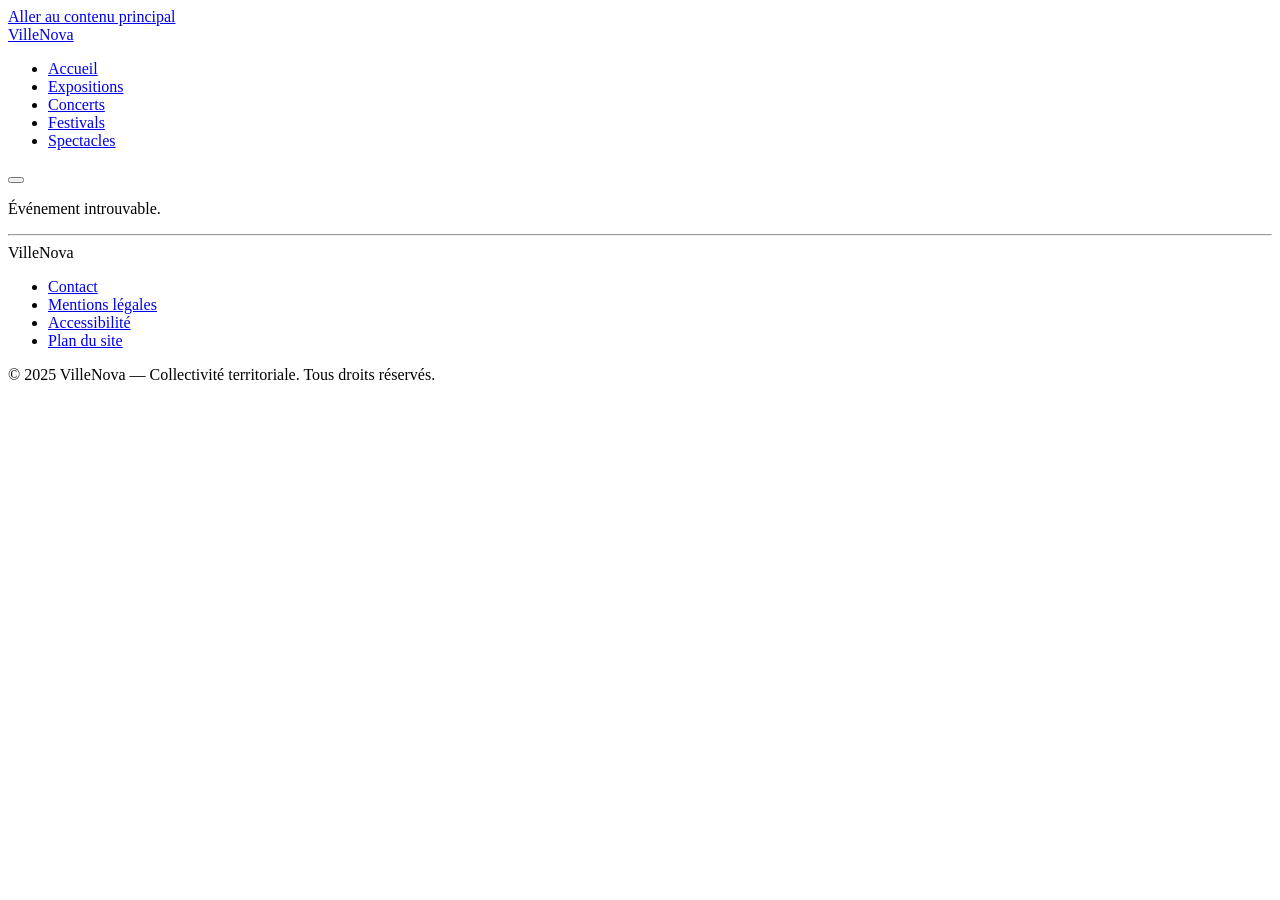
==== html/event-detail.html @ 8671c9f1 "rajout du projet" ====
<!DOCTYPE html>
<html lang="fr">
<head>
  <meta charset="UTF-8" />
  <meta name="viewport" content="width=device-width, initial-scale=1.0" />
  <title>Événement — VilleNova</title>
  <link href="https://fonts.googleapis.com/css2?family=Playfair+Display:wght@400;700&family=Inter:wght@400;500;600&display=swap" rel="stylesheet" />
  <link rel="stylesheet" href="../sass/style.css" />
</head>
<body data-page="detail">

  <nav>
    <a href="index.html" class="logo">VilleNova</a>
    <ul class="nav-links">
      <li><a href="index.html">Accueil</a></li>
      <li><a href="expositions.html">Expositions</a></li>
      <li><a href="concerts.html">Concerts</a></li>
      <li><a href="festivals.html">Festivals</a></li>
      <li><a href="spectacles.html">Spectacles</a></li>
    </ul>
  </nav>

  <main id="contenu-principal">
    <div id="detail-contenu" class="detail-contenu" aria-live="polite">
      <p role="status">Chargement de l'événement…</p>
    </div>
  </main>

  <hr />
  <footer>
    <div class="footer-inner">
      <span class="footer-logo">VilleNova</span>
      <ul class="footer-links">
        <li><a href="#">Contact</a></li>
        <li><a href="#">Mentions légales</a></li>
        <li><a href="#">Accessibilité</a></li>
        <li><a href="#">Plan du site</a></li>
      </ul>
      <p class="footer-copy">© 2025 VilleNova — Collectivité territoriale. Tous droits réservés.</p>
    </div>
  </footer>

  <script src="../Java/api.js"></script>
</body>
</html>
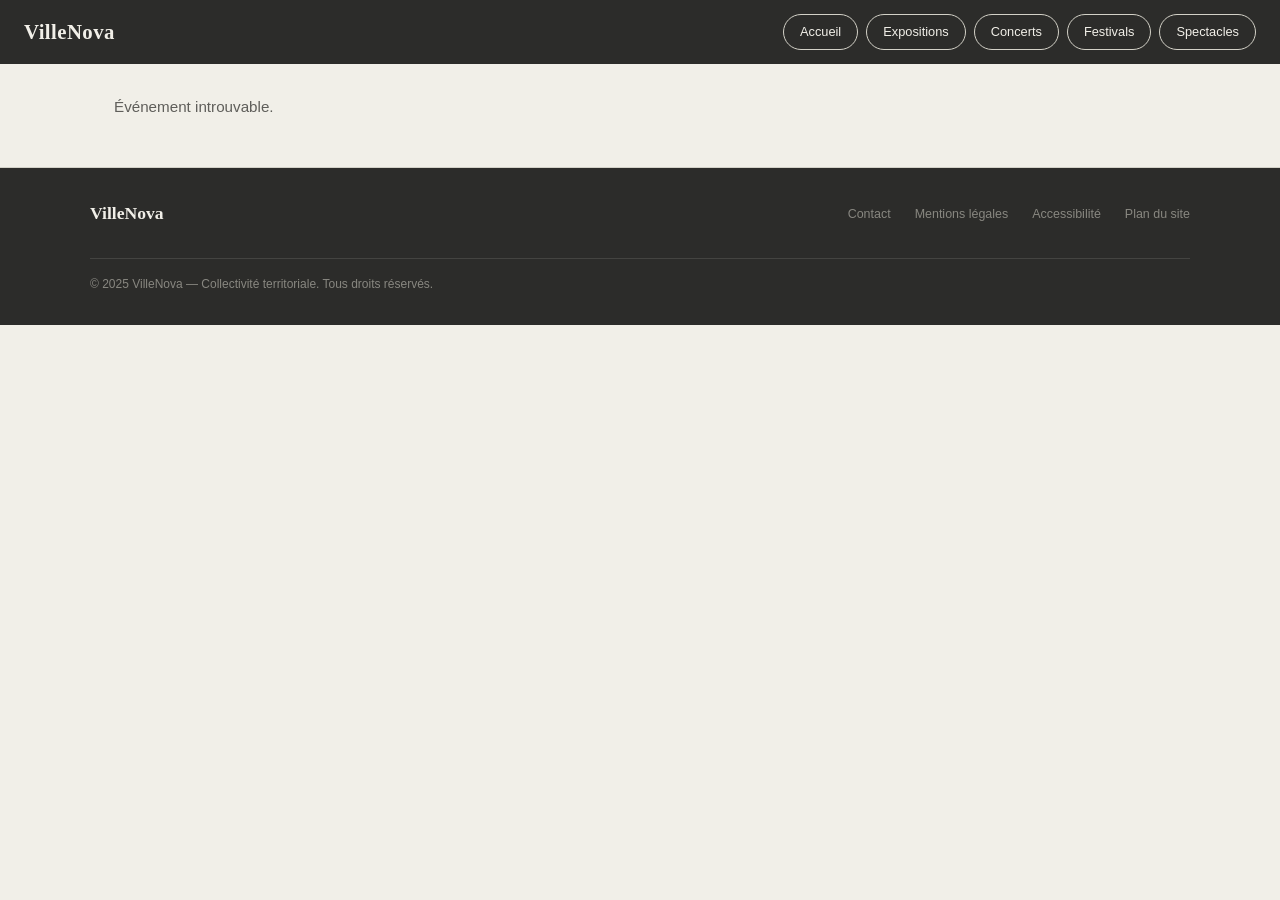
==== commit eca9b27c: "index mis dans root" ====
--- a/html/event-detail.html
+++ b/html/event-detail.html
@@ -5,14 +5,14 @@
   <meta name="viewport" content="width=device-width, initial-scale=1.0" />
   <title>Événement — VilleNova</title>
   <link href="https://fonts.googleapis.com/css2?family=Playfair+Display:wght@400;700&family=Inter:wght@400;500;600&display=swap" rel="stylesheet" />
-  <link rel="stylesheet" href="../sass/style.css" />
+  <link rel="stylesheet" href="../Sass/style.css" />
 </head>
 <body data-page="detail">
 
   <nav>
-    <a href="index.html" class="logo">VilleNova</a>
+    <a href="../index.html" class="logo">VilleNova</a>
     <ul class="nav-links">
-      <li><a href="index.html">Accueil</a></li>
+      <li><a href="../index.html">Accueil</a></li>
       <li><a href="expositions.html">Expositions</a></li>
       <li><a href="concerts.html">Concerts</a></li>
       <li><a href="festivals.html">Festivals</a></li>
--- a/Sass/style.css
+++ b/Sass/style.css
@@ -0,0 +1,1449 @@
+*,
+*::before,
+*::after {
+  box-sizing: border-box;
+  margin: 0;
+  padding: 0;
+}
+
+body {
+  background: #F1EFE8;
+  color: #2C2C2A;
+  font-family: "Inter", sans-serif;
+  min-height: 100vh;
+  line-height: 1.5;
+}
+
+a {
+  color: inherit;
+  text-decoration: none;
+}
+
+ul {
+  list-style: none;
+}
+
+img {
+  display: block;
+  max-width: 100%;
+}
+
+h1, h2, h3 {
+  font-family: "Playfair Display", serif;
+  line-height: 1.15;
+}
+
+h1 {
+  font-size: clamp(1.8rem, 4vw, 2.8rem);
+  color: #2C2C2A;
+}
+
+h2 {
+  font-size: 1.4rem;
+  color: #2C2C2A;
+}
+
+h3 {
+  font-size: 1rem;
+}
+
+p {
+  font-size: 0.95rem;
+  color: #5F5E5A;
+}
+
+nav {
+  background: #2C2C2A;
+  padding: 0 24px;
+  display: flex;
+  align-items: center;
+  justify-content: space-between;
+  height: 64px;
+  position: sticky;
+  top: 0;
+  z-index: 100;
+}
+nav .logo {
+  font-family: "Playfair Display", serif;
+  color: #F1EFE8;
+  font-size: 1.3rem;
+  font-weight: 700;
+  letter-spacing: 0.02em;
+}
+nav .nav-links {
+  display: flex;
+  gap: 8px;
+}
+nav .nav-links a {
+  display: block;
+  padding: 7px 16px;
+  border-radius: 999px;
+  font-size: 0.8rem;
+  font-weight: 500;
+  color: #F1EFE8;
+  border: 0.5px solid #D3D1C7;
+  transition: border-color 0.2s;
+}
+nav .nav-links a:hover {
+  border-color: #888780;
+}
+nav .nav-links a.active-accueil {
+  background: #D3D1C7;
+  color: #2C2C2A;
+  border-color: #D3D1C7;
+}
+nav .nav-links a.active-expo {
+  background: #E6F1FB;
+  color: #0C447C;
+  border-color: #378ADD;
+}
+nav .nav-links a.active-concert {
+  background: #FAEEDA;
+  color: #633806;
+  border-color: #EF9F27;
+}
+nav .nav-links a.active-festival {
+  background: #EEEDFE;
+  color: #3C3489;
+  border-color: #7F77DD;
+}
+nav .nav-links a.active-spectacle {
+  background: #E1F5EE;
+  color: #085041;
+  border-color: #1D9E75;
+}
+@media (max-width: 768px) {
+  nav {
+    padding: 0 16px;
+  }
+  nav .nav-links {
+    display: none;
+    flex-direction: column;
+    position: absolute;
+    top: 64px;
+    left: 0;
+    right: 0;
+    background: #2C2C2A;
+    padding: 16px;
+    gap: 6px;
+    border-top: 0.5px solid #444441;
+  }
+  nav .nav-links.open {
+    display: flex;
+  }
+  nav .nav-links a {
+    border-radius: 8px;
+    padding: 10px 16px;
+  }
+}
+
+.page-header {
+  padding: 48px 24px 32px;
+  position: relative;
+  overflow: hidden;
+}
+.page-header::before {
+  content: "";
+  position: absolute;
+  top: -60px;
+  right: -60px;
+  width: 280px;
+  height: 280px;
+  border-radius: 50%;
+  opacity: 0.15;
+  background: currentColor;
+}
+.page-header-inner {
+  max-width: 900px;
+  margin: 0 auto;
+  position: relative;
+}
+.page-header .page-label {
+  font-size: 0.72rem;
+  font-weight: 600;
+  letter-spacing: 0.12em;
+  text-transform: uppercase;
+  margin-bottom: 0.6rem;
+}
+.page-header h1 {
+  margin-bottom: 0.7rem;
+}
+.page-header p {
+  max-width: 500px;
+  margin-bottom: 32px;
+}
+.page-header.expo {
+  background: linear-gradient(135deg, #B5D4F4 0%, #E6F1FB 60%);
+}
+.page-header.expo h1, .page-header.expo .page-label {
+  color: #0C447C;
+}
+.page-header.expo p {
+  color: #185FA5;
+}
+.page-header.concert {
+  background: linear-gradient(135deg, #FAC775 0%, #FAEEDA 60%);
+}
+.page-header.concert h1, .page-header.concert .page-label {
+  color: #633806;
+}
+.page-header.concert p {
+  color: #854F0B;
+}
+.page-header.festival {
+  background: linear-gradient(135deg, #CECBF6 0%, #EEEDFE 60%);
+}
+.page-header.festival h1, .page-header.festival .page-label {
+  color: #3C3489;
+}
+.page-header.festival p {
+  color: #534AB7;
+}
+.page-header.spectacle {
+  background: linear-gradient(135deg, #9FE1CB 0%, #E1F5EE 60%);
+}
+.page-header.spectacle h1, .page-header.spectacle .page-label {
+  color: #085041;
+}
+.page-header.spectacle p {
+  color: #0F6E56;
+}
+@media (max-width: 768px) {
+  .page-header {
+    padding: 32px 16px 24px;
+  }
+}
+
+.hero {
+  padding: 48px 24px 32px;
+  max-width: 900px;
+  margin: 0 auto;
+}
+.hero .hero-label {
+  font-size: 0.75rem;
+  font-weight: 600;
+  letter-spacing: 0.12em;
+  text-transform: uppercase;
+  color: #888780;
+  margin-bottom: 16px;
+}
+.hero h1 {
+  margin-bottom: 16px;
+}
+.hero p {
+  margin-bottom: 32px;
+  max-width: 560px;
+}
+@media (max-width: 768px) {
+  .hero {
+    padding: 32px 16px 24px;
+  }
+}
+
+.search-wrap {
+  display: flex;
+  gap: 12px;
+  max-width: 560px;
+}
+@media (max-width: 768px) {
+  .search-wrap {
+    flex-direction: column;
+  }
+}
+
+.search-bar {
+  flex: 1;
+  display: flex;
+  align-items: center;
+  gap: 10px;
+  background: #fff;
+  border: 1px solid #D3D1C7;
+  border-radius: 999px;
+  padding: 12px 20px;
+  transition: border-color 0.2s;
+}
+.search-bar:focus-within {
+  border-color: #2C2C2A;
+}
+.search-bar svg {
+  flex-shrink: 0;
+  color: #888780;
+}
+.search-bar input {
+  flex: 1;
+  border: none;
+  outline: none;
+  font-size: 0.9rem;
+  font-family: "Inter", sans-serif;
+  color: #2C2C2A;
+  background: transparent;
+}
+.search-bar input::placeholder {
+  color: #888780;
+}
+.search-bar.expo {
+  border-color: #85B7EB;
+}
+.search-bar.expo input::placeholder {
+  color: #85B7EB;
+}
+.search-bar.expo:focus-within {
+  border-color: #378ADD;
+}
+.search-bar.concert {
+  border-color: #FAC775;
+}
+.search-bar.concert input::placeholder {
+  color: #FAC775;
+}
+.search-bar.concert:focus-within {
+  border-color: #EF9F27;
+}
+.search-bar.festival {
+  border-color: #CECBF6;
+}
+.search-bar.festival input::placeholder {
+  color: #CECBF6;
+}
+.search-bar.festival:focus-within {
+  border-color: #7F77DD;
+}
+.search-bar.spectacle {
+  border-color: #9FE1CB;
+}
+.search-bar.spectacle input::placeholder {
+  color: #9FE1CB;
+}
+.search-bar.spectacle:focus-within {
+  border-color: #1D9E75;
+}
+
+.btn-search {
+  background: #2C2C2A;
+  color: #F1EFE8;
+  border: none;
+  border-radius: 999px;
+  padding: 12px 24px;
+  font-size: 0.85rem;
+  font-weight: 500;
+  font-family: "Inter", sans-serif;
+  cursor: pointer;
+  transition: opacity 0.2s;
+  white-space: nowrap;
+}
+.btn-search:hover {
+  opacity: 0.85;
+}
+.btn-search.expo {
+  background: #0C447C;
+  color: #E6F1FB;
+}
+.btn-search.concert {
+  background: #633806;
+  color: #FAEEDA;
+}
+.btn-search.festival {
+  background: #3C3489;
+  color: #EEEDFE;
+}
+.btn-search.spectacle {
+  background: #085041;
+  color: #E1F5EE;
+}
+
+.filter-row {
+  padding: 24px 24px 32px;
+  max-width: 1100px;
+  margin: 0 auto;
+  display: flex;
+  gap: 8px;
+  flex-wrap: wrap;
+  align-items: center;
+}
+.filter-row .filter-label {
+  font-size: 0.78rem;
+  color: #888780;
+  font-weight: 500;
+  margin-right: 4px;
+}
+@media (max-width: 768px) {
+  .filter-row {
+    padding: 16px;
+  }
+}
+
+.chip {
+  padding: 6px 16px;
+  border-radius: 999px;
+  font-size: 0.78rem;
+  font-weight: 500;
+  border: 1px solid #D3D1C7;
+  background: transparent;
+  color: #5F5E5A;
+  cursor: pointer;
+  transition: all 0.2s;
+  font-family: "Inter", sans-serif;
+}
+.chip:hover, .chip.active {
+  background: #2C2C2A;
+  color: #F1EFE8;
+  border-color: #2C2C2A;
+}
+.chip.expo {
+  border-color: #85B7EB;
+  color: #185FA5;
+}
+.chip.expo:hover, .chip.expo.active {
+  background: #378ADD;
+  color: #E6F1FB;
+  border-color: #378ADD;
+}
+.chip.concert {
+  border-color: #FAC775;
+  color: #854F0B;
+}
+.chip.concert:hover, .chip.concert.active {
+  background: #EF9F27;
+  color: #412402;
+  border-color: #EF9F27;
+}
+.chip.festival {
+  border-color: #CECBF6;
+  color: #534AB7;
+}
+.chip.festival:hover, .chip.festival.active {
+  background: #7F77DD;
+  color: #EEEDFE;
+  border-color: #7F77DD;
+}
+.chip.spectacle {
+  border-color: #9FE1CB;
+  color: #0F6E56;
+}
+.chip.spectacle:hover, .chip.spectacle.active {
+  background: #1D9E75;
+  color: #E1F5EE;
+  border-color: #1D9E75;
+}
+
+.section {
+  max-width: 1100px;
+  margin: 0 auto;
+  padding: 0 24px 48px;
+}
+@media (max-width: 768px) {
+  .section {
+    padding: 0 16px 32px;
+  }
+}
+
+.section-header {
+  display: flex;
+  align-items: baseline;
+  justify-content: space-between;
+  margin-bottom: 24px;
+  padding-bottom: 16px;
+  border-bottom: 0.5px solid #D3D1C7;
+}
+.section-header h2 {
+  font-family: "Playfair Display", serif;
+  font-size: 1.4rem;
+}
+.section-header .see-all {
+  font-size: 0.8rem;
+  color: #888780;
+  font-weight: 500;
+  transition: color 0.2s;
+}
+.section-header .see-all:hover {
+  color: #2C2C2A;
+}
+.section-header .count {
+  font-size: 0.78rem;
+  padding: 3px 10px;
+  border-radius: 999px;
+}
+.section-header.expo {
+  border-color: #85B7EB;
+}
+.section-header.expo h2 {
+  color: #0C447C;
+}
+.section-header.expo .count {
+  color: #185FA5;
+  background: #E6F1FB;
+  border: 1px solid #B5D4F4;
+}
+.section-header.concert {
+  border-color: #FAC775;
+}
+.section-header.concert h2 {
+  color: #633806;
+}
+.section-header.concert .count {
+  color: #854F0B;
+  background: #FAEEDA;
+  border: 1px solid #FAC775;
+}
+.section-header.festival {
+  border-color: #CECBF6;
+}
+.section-header.festival h2 {
+  color: #3C3489;
+}
+.section-header.festival .count {
+  color: #534AB7;
+  background: #EEEDFE;
+  border: 1px solid #CECBF6;
+}
+.section-header.spectacle {
+  border-color: #9FE1CB;
+}
+.section-header.spectacle h2 {
+  color: #085041;
+}
+.section-header.spectacle .count {
+  color: #0F6E56;
+  background: #E1F5EE;
+  border: 1px solid #9FE1CB;
+}
+
+.cards {
+  display: grid;
+  grid-template-columns: repeat(auto-fill, minmax(260px, 1fr));
+  gap: 16px;
+}
+@media (max-width: 768px) {
+  .cards {
+    grid-template-columns: 1fr 1fr;
+    gap: 12px;
+  }
+}
+@media (max-width: 480px) {
+  .cards {
+    grid-template-columns: 1fr;
+  }
+}
+
+.card {
+  background: #fff;
+  border-radius: 12px;
+  border: 0.5px solid #D3D1C7;
+  overflow: hidden;
+  transition: transform 0.2s, box-shadow 0.2s;
+  text-decoration: none;
+  color: inherit;
+  display: block;
+}
+.card:hover {
+  transform: translateY(-3px);
+  box-shadow: 0 8px 24px rgba(44, 44, 42, 0.1);
+}
+.card.expo {
+  border-color: #B5D4F4;
+}
+.card.expo:hover {
+  box-shadow: 0 8px 24px rgba(12, 68, 124, 0.12);
+}
+.card.concert {
+  border-color: #FAC775;
+}
+.card.concert:hover {
+  box-shadow: 0 8px 24px rgba(99, 56, 6, 0.12);
+}
+.card.festival {
+  border-color: #CECBF6;
+}
+.card.festival:hover {
+  box-shadow: 0 8px 24px rgba(60, 52, 137, 0.12);
+}
+.card.spectacle {
+  border-color: #9FE1CB;
+}
+.card.spectacle:hover {
+  box-shadow: 0 8px 24px rgba(8, 80, 65, 0.12);
+}
+
+.card-img-wrap {
+  position: relative;
+  height: 160px;
+  overflow: hidden;
+}
+.card-img-wrap img {
+  width: 100%;
+  height: 100%;
+  object-fit: cover;
+}
+
+.card-img-placeholder {
+  width: 100%;
+  height: 160px;
+  display: flex;
+  align-items: center;
+  justify-content: center;
+}
+
+.card-body {
+  padding: 14px 16px 16px;
+}
+
+.card-title {
+  font-family: "Playfair Display", serif;
+  font-size: 1rem;
+  margin-bottom: 8px;
+  line-height: 1.3;
+}
+.card-title.expo {
+  color: #0C447C;
+}
+.card-title.concert {
+  color: #633806;
+}
+.card-title.festival {
+  color: #3C3489;
+}
+.card-title.spectacle {
+  color: #085041;
+}
+
+.card-meta {
+  display: flex;
+  flex-direction: column;
+  gap: 4px;
+}
+
+.meta-row {
+  display: flex;
+  align-items: center;
+  gap: 6px;
+  font-size: 0.78rem;
+}
+.meta-row svg {
+  flex-shrink: 0;
+}
+.meta-row.expo {
+  color: #185FA5;
+}
+.meta-row.concert {
+  color: #854F0B;
+}
+.meta-row.festival {
+  color: #534AB7;
+}
+.meta-row.spectacle {
+  color: #0F6E56;
+}
+
+.card-tag {
+  display: inline-block;
+  margin-top: 10px;
+  padding: 3px 10px;
+  border-radius: 999px;
+  font-size: 0.7rem;
+}
+.card-tag.expo {
+  background: #E6F1FB;
+  color: #0C447C;
+  border: 1px solid #B5D4F4;
+}
+.card-tag.concert {
+  background: #FAEEDA;
+  color: #633806;
+  border: 1px solid #FAC775;
+}
+.card-tag.festival {
+  background: #EEEDFE;
+  color: #3C3489;
+  border: 1px solid #CECBF6;
+}
+.card-tag.spectacle {
+  background: #E1F5EE;
+  color: #085041;
+  border: 1px solid #9FE1CB;
+}
+
+.card-highlight {
+  border-radius: 12px;
+  padding: 32px;
+  display: flex;
+  flex-direction: column;
+  justify-content: flex-end;
+  min-height: 220px;
+  text-decoration: none;
+  position: relative;
+  overflow: hidden;
+  transition: transform 0.2s, box-shadow 0.2s;
+}
+.card-highlight::before {
+  content: "";
+  position: absolute;
+  top: -30px;
+  right: -30px;
+  width: 150px;
+  height: 150px;
+  border-radius: 50%;
+}
+.card-highlight:hover {
+  transform: translateY(-3px);
+}
+.card-highlight .badge {
+  position: static;
+  display: inline-block;
+  margin-bottom: 16px;
+}
+.card-highlight .card-title {
+  font-size: 1.2rem;
+  margin-bottom: 8px;
+}
+.card-highlight.expo {
+  background: #0C447C;
+}
+.card-highlight.expo::before {
+  background: rgba(55, 138, 221, 0.25);
+}
+.card-highlight.expo:hover {
+  box-shadow: 0 8px 24px rgba(12, 68, 124, 0.3);
+}
+.card-highlight.expo .card-title {
+  color: #E6F1FB;
+}
+.card-highlight.expo .meta-row {
+  color: #85B7EB;
+}
+.card-highlight.concert {
+  background: #633806;
+}
+.card-highlight.concert::before {
+  background: rgba(239, 159, 39, 0.2);
+}
+.card-highlight.concert:hover {
+  box-shadow: 0 8px 24px rgba(99, 56, 6, 0.3);
+}
+.card-highlight.concert .card-title {
+  color: #FAEEDA;
+}
+.card-highlight.concert .meta-row {
+  color: #FAC775;
+}
+.card-highlight.festival {
+  background: #3C3489;
+}
+.card-highlight.festival::before {
+  background: rgba(127, 119, 221, 0.25);
+}
+.card-highlight.festival:hover {
+  box-shadow: 0 8px 24px rgba(60, 52, 137, 0.3);
+}
+.card-highlight.festival .card-title {
+  color: #EEEDFE;
+}
+.card-highlight.festival .meta-row {
+  color: #CECBF6;
+}
+.card-highlight.spectacle {
+  background: #085041;
+}
+.card-highlight.spectacle::before {
+  background: rgba(29, 158, 117, 0.25);
+}
+.card-highlight.spectacle:hover {
+  box-shadow: 0 8px 24px rgba(8, 80, 65, 0.3);
+}
+.card-highlight.spectacle .card-title {
+  color: #E1F5EE;
+}
+.card-highlight.spectacle .meta-row {
+  color: #9FE1CB;
+}
+
+.badge {
+  position: absolute;
+  top: 10px;
+  left: 10px;
+  padding: 4px 12px;
+  border-radius: 999px;
+  font-size: 0.72rem;
+  font-weight: 600;
+  letter-spacing: 0.04em;
+}
+.badge.expo {
+  background: #378ADD;
+  color: #E6F1FB;
+}
+.badge.concert {
+  background: #EF9F27;
+  color: #412402;
+}
+.badge.festival {
+  background: #7F77DD;
+  color: #EEEDFE;
+}
+.badge.spectacle {
+  background: #1D9E75;
+  color: #E1F5EE;
+}
+
+hr {
+  border: none;
+  border-top: 0.5px solid #D3D1C7;
+  margin: 0;
+}
+
+footer {
+  background: #2C2C2A;
+  padding: 32px 24px;
+}
+footer .footer-inner {
+  max-width: 1100px;
+  margin: 0 auto;
+  display: flex;
+  align-items: center;
+  justify-content: space-between;
+  flex-wrap: wrap;
+  gap: 16px;
+}
+footer .footer-logo {
+  font-family: "Playfair Display", serif;
+  color: #F1EFE8;
+  font-size: 1.1rem;
+  font-weight: 700;
+}
+footer .footer-links {
+  display: flex;
+  gap: 24px;
+  flex-wrap: wrap;
+}
+footer .footer-links a {
+  font-size: 0.78rem;
+  color: #888780;
+  transition: color 0.2s;
+}
+footer .footer-links a:hover {
+  color: #F1EFE8;
+}
+footer .footer-copy {
+  font-size: 0.75rem;
+  color: #888780;
+  width: 100%;
+  margin-top: 16px;
+  padding-top: 16px;
+  border-top: 0.5px solid #444441;
+}
+@media (max-width: 768px) {
+  footer {
+    padding: 24px 16px;
+  }
+}
+@media (max-width: 480px) {
+  footer .footer-inner {
+    flex-direction: column;
+    align-items: flex-start;
+  }
+}
+
+.modal-overlay {
+  display: none;
+  position: fixed;
+  inset: 0;
+  background: rgba(44, 44, 42, 0.7);
+  z-index: 1000;
+  align-items: center;
+  justify-content: center;
+  padding: 24px;
+}
+.modal-overlay.ouvert {
+  display: flex;
+}
+
+.modal-contenu {
+  background: #fff;
+  border-radius: 12px;
+  max-width: 620px;
+  width: 100%;
+  max-height: 90vh;
+  overflow-y: auto;
+  position: relative;
+  box-shadow: 0 24px 64px rgba(44, 44, 42, 0.25);
+}
+
+.modal-fermer {
+  position: absolute;
+  top: 16px;
+  right: 16px;
+  background: rgba(44, 44, 42, 0.15);
+  border: none;
+  border-radius: 50%;
+  width: 36px;
+  height: 36px;
+  font-size: 1rem;
+  cursor: pointer;
+  z-index: 10;
+  display: flex;
+  align-items: center;
+  justify-content: center;
+  transition: background 0.2s;
+}
+.modal-fermer:hover {
+  background: rgba(44, 44, 42, 0.3);
+}
+
+.modal-img {
+  width: 100%;
+  height: 240px;
+  object-fit: cover;
+  display: block;
+  border-radius: 12px 12px 0 0;
+}
+
+.modal-img-placeholder {
+  width: 100%;
+  height: 200px;
+  border-radius: 12px 12px 0 0;
+}
+
+.modal-body {
+  padding: 32px;
+}
+
+.modal-titre {
+  font-family: "Playfair Display", serif;
+  font-size: 1.5rem;
+  margin-bottom: 16px;
+  line-height: 1.2;
+}
+.expo .modal-titre {
+  color: #0C447C;
+}
+.concert .modal-titre {
+  color: #633806;
+}
+.festival .modal-titre {
+  color: #3C3489;
+}
+.spectacle .modal-titre {
+  color: #085041;
+}
+
+.modal-meta {
+  display: flex;
+  flex-direction: column;
+  gap: 8px;
+  margin-bottom: 24px;
+  padding: 16px;
+  border-radius: 8px;
+}
+.expo .modal-meta {
+  background: #E6F1FB;
+}
+.concert .modal-meta {
+  background: #FAEEDA;
+}
+.festival .modal-meta {
+  background: #EEEDFE;
+}
+.spectacle .modal-meta {
+  background: #E1F5EE;
+}
+
+.modal-meta-row {
+  font-size: 0.85rem;
+  font-weight: 500;
+}
+.expo .modal-meta-row {
+  color: #0C447C;
+}
+.concert .modal-meta-row {
+  color: #633806;
+}
+.festival .modal-meta-row {
+  color: #3C3489;
+}
+.spectacle .modal-meta-row {
+  color: #085041;
+}
+
+.modal-description {
+  font-size: 0.92rem;
+  color: #5F5E5A;
+  line-height: 1.6;
+  margin-bottom: 16px;
+}
+
+.modal-description-longue {
+  font-size: 0.88rem;
+  color: #888780;
+  line-height: 1.6;
+  padding-top: 16px;
+  border-top: 0.5px solid #D3D1C7;
+}
+
+@media (max-width: 480px) {
+  .modal-overlay {
+    padding: 8px;
+    align-items: flex-end;
+  }
+  .modal-contenu {
+    max-height: 85vh;
+    border-radius: 12px 12px 0 0;
+  }
+}
+.sr-only {
+  position: absolute;
+  width: 1px;
+  height: 1px;
+  padding: 0;
+  margin: -1px;
+  overflow: hidden;
+  clip: rect(0, 0, 0, 0);
+  white-space: nowrap;
+  border: 0;
+}
+
+.skip-link {
+  position: absolute;
+  top: -100%;
+  left: 16px;
+  background: #2C2C2A;
+  color: #F1EFE8;
+  padding: 10px 20px;
+  border-radius: 8px;
+  font-size: 0.9rem;
+  font-weight: 600;
+  z-index: 9999;
+  text-decoration: none;
+  transition: top 0.2s;
+}
+.skip-link:focus {
+  top: 16px;
+}
+
+:focus-visible {
+  outline: 3px solid #2563EB;
+  outline-offset: 3px;
+  border-radius: 2px;
+}
+
+:focus:not(:focus-visible) {
+  outline: none;
+}
+
+.card {
+  display: flex;
+  flex-direction: column;
+}
+.card .card-link {
+  flex: 1;
+  display: block;
+  text-decoration: none;
+  color: inherit;
+  transition: opacity 0.15s;
+}
+.card .card-link:hover {
+  opacity: 0.95;
+}
+
+.btn-detail {
+  display: block;
+  margin: 0 16px 16px;
+  padding: 9px 16px;
+  border-radius: 999px;
+  font-size: 0.78rem;
+  font-weight: 600;
+  text-align: center;
+  text-decoration: none;
+  border: 1.5px solid transparent;
+  transition: all 0.2s;
+  font-family: "Inter", sans-serif;
+}
+.btn-detail.expo {
+  color: #0C447C;
+  border-color: #B5D4F4;
+  background: #E6F1FB;
+}
+.btn-detail.expo:hover {
+  background: #378ADD;
+  color: #E6F1FB;
+  border-color: #378ADD;
+}
+.btn-detail.concert {
+  color: #633806;
+  border-color: #FAC775;
+  background: #FAEEDA;
+}
+.btn-detail.concert:hover {
+  background: #EF9F27;
+  color: #412402;
+  border-color: #EF9F27;
+}
+.btn-detail.festival {
+  color: #3C3489;
+  border-color: #CECBF6;
+  background: #EEEDFE;
+}
+.btn-detail.festival:hover {
+  background: #7F77DD;
+  color: #EEEDFE;
+  border-color: #7F77DD;
+}
+.btn-detail.spectacle {
+  color: #085041;
+  border-color: #9FE1CB;
+  background: #E1F5EE;
+}
+.btn-detail.spectacle:hover {
+  background: #1D9E75;
+  color: #E1F5EE;
+  border-color: #1D9E75;
+}
+.btn-detail.light {
+  background: rgba(255, 255, 255, 0.15);
+  border-color: rgba(255, 255, 255, 0.4);
+  color: #fff;
+  margin: 16px 0 0;
+}
+.btn-detail.light:hover {
+  background: rgba(255, 255, 255, 0.3);
+}
+
+.card-highlight {
+  display: flex;
+  flex-direction: column;
+}
+.card-highlight .card-highlight-link {
+  flex: 1;
+  display: block;
+  text-decoration: none;
+  color: inherit;
+}
+
+.burger {
+  display: none;
+  flex-direction: column;
+  justify-content: center;
+  gap: 5px;
+  background: transparent;
+  border: 1px solid rgba(241, 239, 232, 0.3);
+  border-radius: 8px;
+  padding: 8px 10px;
+  cursor: pointer;
+  transition: border-color 0.2s;
+}
+.burger span {
+  display: block;
+  width: 20px;
+  height: 2px;
+  background: #F1EFE8;
+  border-radius: 2px;
+  transition: transform 0.25s, opacity 0.25s;
+}
+.burger:hover {
+  border-color: rgba(241, 239, 232, 0.7);
+}
+.burger.open span:nth-child(1) {
+  transform: translateY(7px) rotate(45deg);
+}
+.burger.open span:nth-child(2) {
+  opacity: 0;
+}
+.burger.open span:nth-child(3) {
+  transform: translateY(-7px) rotate(-45deg);
+}
+@media (max-width: 768px) {
+  .burger {
+    display: flex;
+  }
+}
+
+.detail-contenu {
+  max-width: 1100px;
+  margin: 0 auto;
+  padding: 32px 24px 48px;
+}
+@media (max-width: 768px) {
+  .detail-contenu {
+    padding: 24px 16px 32px;
+  }
+}
+
+.btn-retour {
+  display: inline-flex;
+  align-items: center;
+  gap: 8px;
+  font-size: 0.82rem;
+  font-weight: 600;
+  color: #5F5E5A;
+  text-decoration: none;
+  padding: 8px 14px;
+  border-radius: 999px;
+  border: 1px solid #D3D1C7;
+  margin-bottom: 32px;
+  transition: all 0.2s;
+  background: #fff;
+}
+.btn-retour:hover {
+  color: #2C2C2A;
+  border-color: #2C2C2A;
+  background: #F1EFE8;
+}
+
+.detail-hero {
+  position: relative;
+  border-radius: 12px;
+  overflow: hidden;
+  margin-bottom: 32px;
+  min-height: 320px;
+}
+@media (max-width: 768px) {
+  .detail-hero {
+    min-height: 220px;
+  }
+}
+
+.detail-img {
+  width: 100%;
+  height: 380px;
+  object-fit: cover;
+  display: block;
+}
+@media (max-width: 768px) {
+  .detail-img {
+    height: 240px;
+  }
+}
+
+.detail-img-placeholder {
+  width: 100%;
+  height: 320px;
+}
+@media (max-width: 768px) {
+  .detail-img-placeholder {
+    height: 200px;
+  }
+}
+
+.detail-hero-overlay {
+  position: absolute;
+  bottom: 0;
+  left: 0;
+  right: 0;
+  padding: 32px;
+  background: linear-gradient(to top, rgba(0, 0, 0, 0.75) 0%, transparent 100%);
+}
+.detail-hero-overlay .detail-titre {
+  font-family: "Playfair Display", serif;
+  font-size: clamp(1.4rem, 3vw, 2rem);
+  color: #fff;
+  line-height: 1.2;
+  text-shadow: 0 2px 8px rgba(0, 0, 0, 0.3);
+}
+
+.detail-body {
+  display: grid;
+  grid-template-columns: 300px 1fr;
+  gap: 32px;
+  align-items: start;
+}
+@media (max-width: 768px) {
+  .detail-body {
+    grid-template-columns: 1fr;
+  }
+}
+
+.detail-sidebar {
+  position: sticky;
+  top: 80px;
+}
+@media (max-width: 768px) {
+  .detail-sidebar {
+    position: static;
+  }
+}
+
+.detail-meta {
+  border-radius: 12px;
+  padding: 24px;
+  display: flex;
+  flex-direction: column;
+  gap: 16px;
+}
+.detail-meta.expo {
+  background: #E6F1FB;
+  border: 1px solid #B5D4F4;
+}
+.detail-meta.concert {
+  background: #FAEEDA;
+  border: 1px solid #FAC775;
+}
+.detail-meta.festival {
+  background: #EEEDFE;
+  border: 1px solid #CECBF6;
+}
+.detail-meta.spectacle {
+  background: #E1F5EE;
+  border: 1px solid #9FE1CB;
+}
+
+.detail-meta-titre {
+  font-family: "Inter", sans-serif;
+  font-size: 0.7rem;
+  font-weight: 700;
+  letter-spacing: 0.1em;
+  text-transform: uppercase;
+  margin-bottom: 4px;
+}
+.expo .detail-meta-titre {
+  color: #0C447C;
+}
+.concert .detail-meta-titre {
+  color: #633806;
+}
+.festival .detail-meta-titre {
+  color: #3C3489;
+}
+.spectacle .detail-meta-titre {
+  color: #085041;
+}
+
+.detail-meta-item {
+  display: flex;
+  gap: 8px;
+  align-items: flex-start;
+}
+.detail-meta-item svg {
+  flex-shrink: 0;
+  margin-top: 3px;
+}
+.detail-meta-item div {
+  display: flex;
+  flex-direction: column;
+  gap: 2px;
+}
+.detail-meta-item strong {
+  font-size: 0.72rem;
+  font-weight: 600;
+  text-transform: uppercase;
+  letter-spacing: 0.06em;
+}
+.detail-meta-item span {
+  font-size: 0.88rem;
+}
+.detail-meta-item small {
+  font-size: 0.78rem;
+  opacity: 0.8;
+}
+.expo .detail-meta-item svg, .expo .detail-meta-item strong {
+  color: #0C447C;
+}
+.expo .detail-meta-item span {
+  color: #185FA5;
+}
+.concert .detail-meta-item svg, .concert .detail-meta-item strong {
+  color: #633806;
+}
+.concert .detail-meta-item span {
+  color: #854F0B;
+}
+.festival .detail-meta-item svg, .festival .detail-meta-item strong {
+  color: #3C3489;
+}
+.festival .detail-meta-item span {
+  color: #534AB7;
+}
+.spectacle .detail-meta-item svg, .spectacle .detail-meta-item strong {
+  color: #085041;
+}
+.spectacle .detail-meta-item span {
+  color: #0F6E56;
+}
+
+.btn-site {
+  display: inline-flex;
+  align-items: center;
+  justify-content: center;
+  gap: 8px;
+  width: 100%;
+  margin-top: 8px;
+  padding: 10px 16px;
+  border-radius: 999px;
+  font-size: 0.82rem;
+  font-weight: 600;
+  text-decoration: none;
+  transition: all 0.2s;
+  font-family: "Inter", sans-serif;
+}
+.btn-site.expo {
+  background: #0C447C;
+  color: #E6F1FB;
+}
+.btn-site.expo:hover {
+  background: #185FA5;
+}
+.btn-site.concert {
+  background: #633806;
+  color: #FAEEDA;
+}
+.btn-site.concert:hover {
+  background: #854F0B;
+}
+.btn-site.festival {
+  background: #3C3489;
+  color: #EEEDFE;
+}
+.btn-site.festival:hover {
+  background: #534AB7;
+}
+.btn-site.spectacle {
+  background: #085041;
+  color: #E1F5EE;
+}
+.btn-site.spectacle:hover {
+  background: #0F6E56;
+}
+
+.detail-section-titre {
+  font-family: "Playfair Display", serif;
+  font-size: 1.3rem;
+  margin-bottom: 24px;
+  padding-bottom: 16px;
+  border-bottom: 0.5px solid #D3D1C7;
+}
+.detail-section-titre.expo {
+  color: #0C447C;
+  border-color: #B5D4F4;
+}
+.detail-section-titre.concert {
+  color: #633806;
+  border-color: #FAC775;
+}
+.detail-section-titre.festival {
+  color: #3C3489;
+  border-color: #CECBF6;
+}
+.detail-section-titre.spectacle {
+  color: #085041;
+  border-color: #9FE1CB;
+}
+
+.detail-description {
+  font-size: 1rem;
+  color: #5F5E5A;
+  line-height: 1.7;
+  margin-bottom: 24px;
+}
+
+.detail-description-longue {
+  font-size: 0.92rem;
+  color: #888780;
+  line-height: 1.7;
+  padding-top: 24px;
+  border-top: 0.5px solid #D3D1C7;
+}
+
+.detail-not-found {
+  text-align: center;
+  padding: 48px 24px;
+  display: flex;
+  flex-direction: column;
+  align-items: center;
+  gap: 24px;
+}
